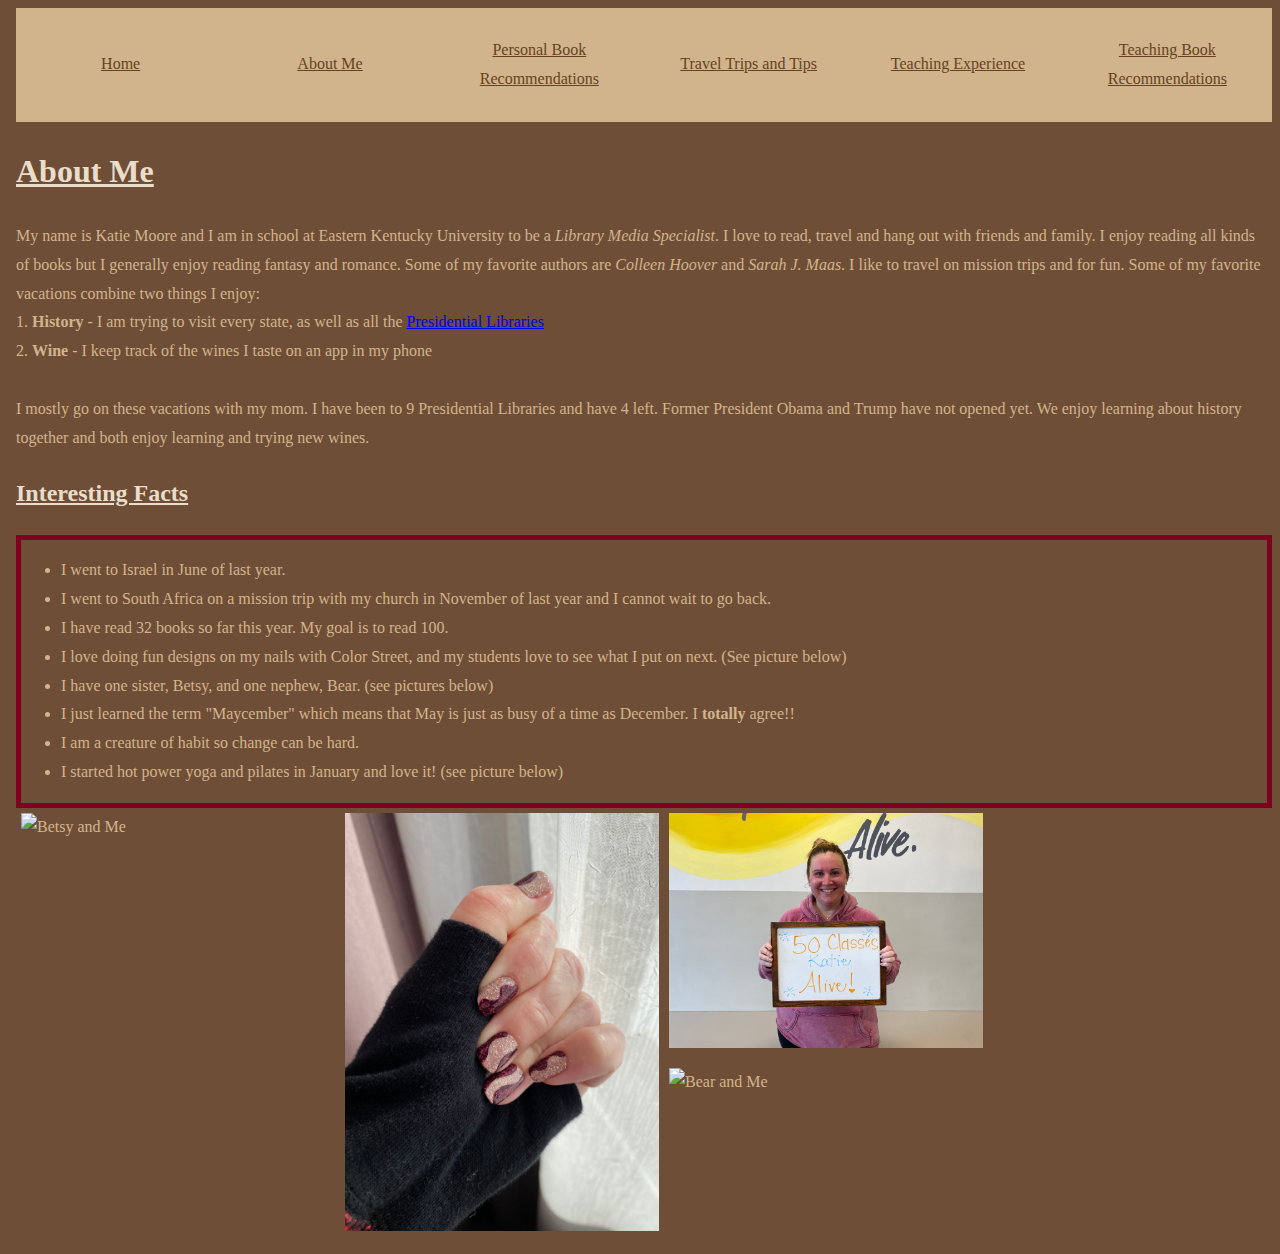
==== aboutme.html @ 592e2280 "Add files via upload" ====
<!DOCTYPE html>
<html>
<head>
<title> About Me</title>
<link rel="stylesheet" type="text/css" href="project2.css"/>
</head>
	<nav>
	        <table>
	            <tr>
	                <td><a href="index2.html">Home</a></td>
	                <td><a href="aboutme.html">About Me</a></td>
	                <td><a href="bookrecs.html">Personal Book Recommendations</a></td>
	                <td><a href="travel.html">Travel Trips and Tips</a></td>
					<td><a href="teachingbackground.html">Teaching Experience</a></td>
					<td><a href="teachingbookrecs.html">Teaching Book Recommendations</a></td>
	            </tr>
	        </table>
	    </nav>
<body>
<h1> About Me </h1>
<p> My name is Katie Moore and I am in school at Eastern Kentucky University to be a <I> Library Media Specialist</I>.  I love to read, travel and hang out with friends and family.  I enjoy reading all kinds of books but I generally enjoy reading fantasy and romance.  Some of my favorite authors are <em> Colleen Hoover </em> and <em>Sarah J. Maas</em>.  I like to travel on mission trips and for fun.  Some of my favorite vacations combine two things I enjoy: <br>
1. <strong> History </strong> - I am trying to visit every state, as well as all the <a href="https://www.archives.gov/presidential-libraries" </a> Presidential Libraries </a> <br>
2. <strong> Wine </strong>- I keep track of the wines I taste on an app in my phone <br> <br>
I mostly go on these vacations with my mom.  I have been to 9 Presidential Libraries and have 4 left.  Former President Obama and Trump have not opened yet.  We enjoy learning about history together and both enjoy learning and trying new wines.
<h2> Interesting Facts </h2>
<div class="box-1"
<p> <ul>
<li>I went to Israel in June of last year. 
<li>I went to South Africa on a mission trip with my church in November of last year and I cannot wait to go back. 
<li>I have read 32 books so far this year.  My goal is to read 100. 
<li>I love doing fun designs on my nails with Color Street, and my students love to see what I put on next. (See picture below)
<li>I have one sister, Betsy, and one nephew, Bear. (see pictures below)
<li>I just learned the term "Maycember" which means that May is just as busy of a time as December.  I <strong> totally </strong> agree!! 
<li>I am a creature of habit so change can be hard. 
<li>I started hot power yoga and pilates in January and love it!  (see picture below)
</ul>
</div>
   <div class="row">
     <div class="column">
       <img src="sister.jpg" alt="Betsy and Me" style="width:100%">
     </div>
     <div class="column">
      <img src="nails.jpg" alt="Fun Nails" style="width:100%">
     </div>
     <div class="column">
      <img src="yoga.jpg" alt="Hot Yoga" style="width:100%">
     </div>
     <div class="column">
      <img src="bear.jpg" alt="Bear and Me" style="width:100%">
     </div>
   </div>
</body>
</html>
---- project2.css ----
body{background-color:#6F4E37; color:#D2B48C ;font-family: georgia; font-size:16px; line-height:1.8; padding-left:8px;}
.box-1{border:5px #800020 solid;}
h1{color:#EADDCA;text-decoration:underline;}
h2{color:#EADDCA;text-decoration:underline;}
.column {
  float: left;
  width: 25%;
  padding: 5px;
}
.row::after {
  content: "";
  clear: both;
  display: table;
}
nav {
    background-color: #D2B48C;
}
nav table {
    width: 100%;
    border-collapse: collapse;
}
nav td {
    width: 15%; /* Ensure each cell takes an equal share of the table width */
    text-align: center;
    padding: 14px 0; /* Adjust padding to make clickable area larger */
}
nav a {
    display: block;
    color: #654321;
    text-decoration: underline;
    padding: 14px 16px;
}
nav a:hover {
    background-color: #C19A6B;
}
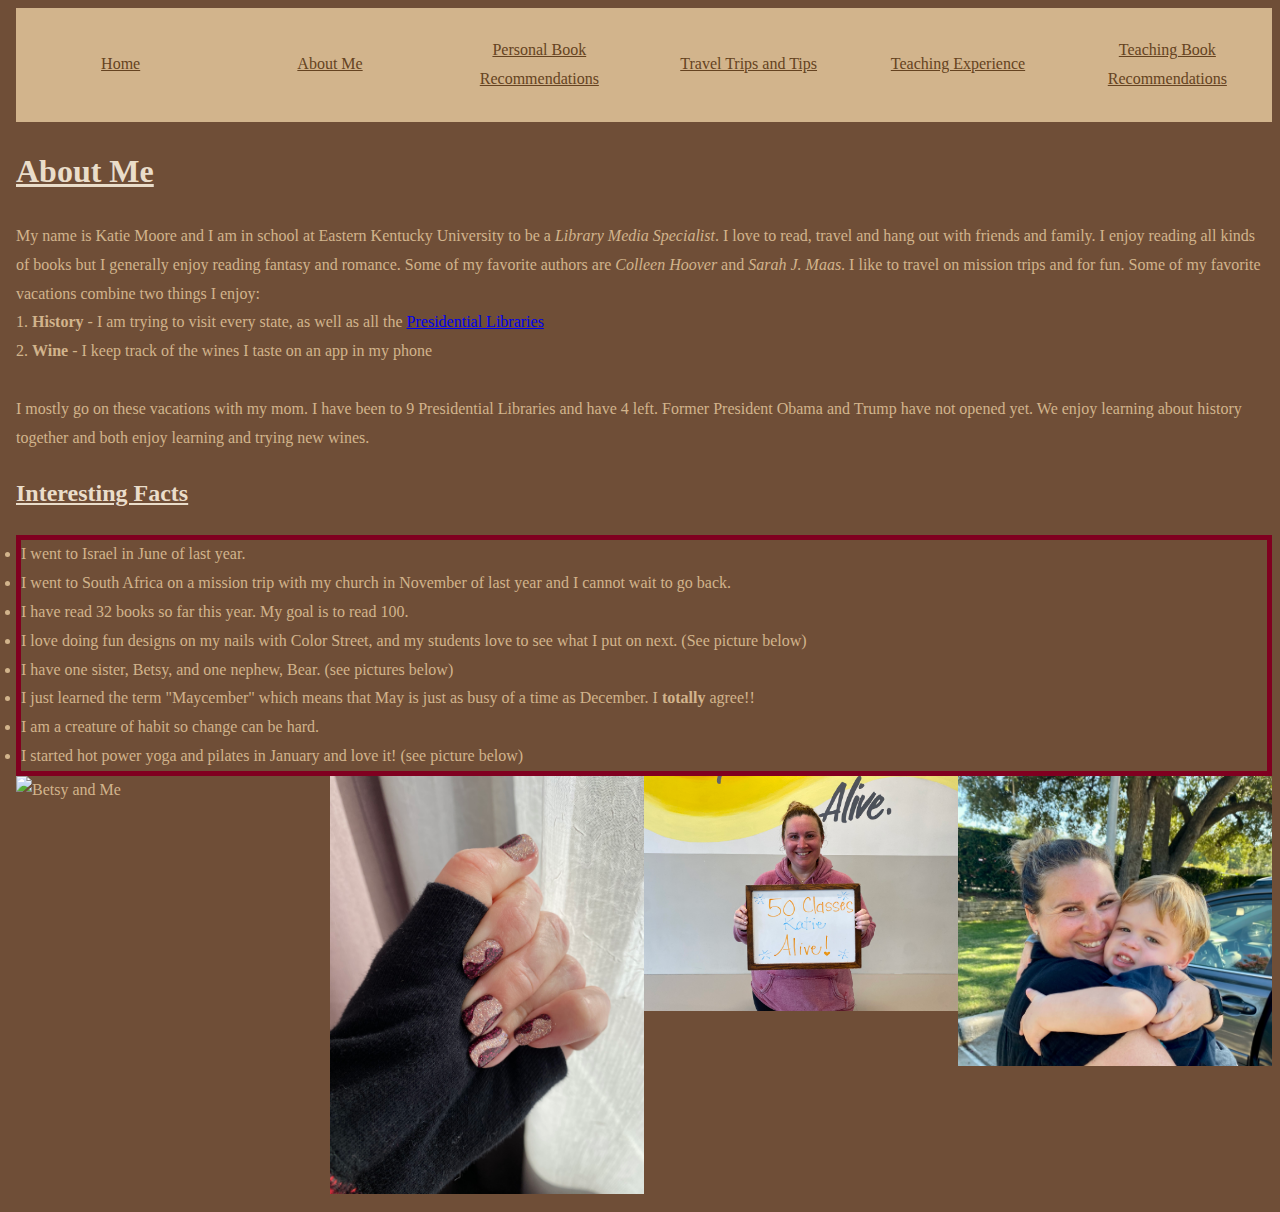
==== commit b5b38c04: "Add files via upload" ====
--- a/aboutme.html
+++ b/aboutme.html
@@ -24,7 +24,7 @@
 I mostly go on these vacations with my mom.  I have been to 9 Presidential Libraries and have 4 left.  Former President Obama and Trump have not opened yet.  We enjoy learning about history together and both enjoy learning and trying new wines.
 <h2> Interesting Facts </h2>
 <div class="box-1"
-<p> <ul>
+ <ul>
 <li>I went to Israel in June of last year. 
 <li>I went to South Africa on a mission trip with my church in November of last year and I cannot wait to go back. 
 <li>I have read 32 books so far this year.  My goal is to read 100. 
--- a/project2.css
+++ b/project2.css
@@ -5,7 +5,6 @@
 .column {
   float: left;
   width: 25%;
-  padding: 5px;
 }
 .row::after {
   content: "";
